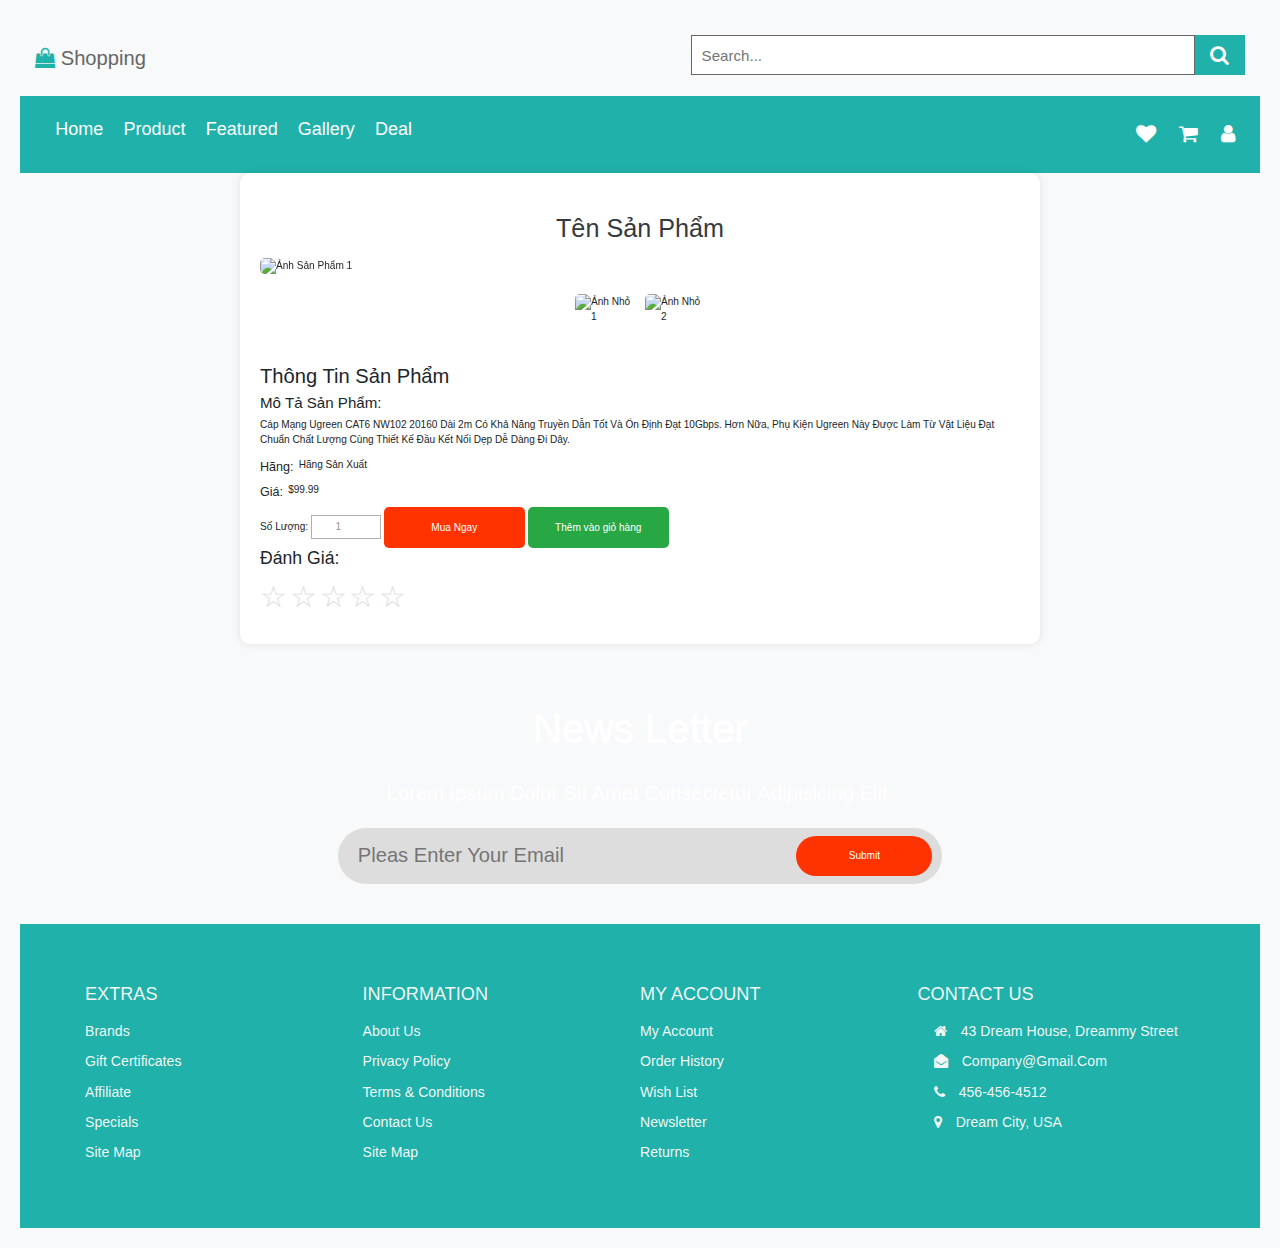
==== Files - Copy/detail_product.html @ e5c19d61 "detail_product mới nhất" ====
<!DOCTYPE html>
<html lang="vi">
<head>
    <meta charset="UTF-8">
    <meta name="viewport" content="width=device-width, initial-scale=1.0">
        <link rel="stylesheet" href="css/style.css">
        <link rel="stylesheet" href="font-awesome-4.7.0/css/font-awesome.css">
        <link rel="stylesheet" href="swiper/css/swiper.min.css">
        
        <link rel="stylesheet" href="assets/css/demo.css">
        <link rel="stylesheet" href="assets/css/style_common.css">
        <link rel="stylesheet" href="assets/css/style4.css">
        <link rel="stylesheet" href="assets/css/style5.css">
        <link rel="stylesheet" href="assets/css/style7.css">
        <link rel="stylesheet" href="assets/css/style10.css">

    <title>Chi Tiết Sản Phẩm</title>
    <!-- Bootstrap CSS -->
    <link rel="stylesheet" href="https://maxcdn.bootstrapcdn.com/bootstrap/4.0.0/css/bootstrap.min.css">

    <style>
        body {
            font-family: Arial, sans-serif;
            margin: 20px;
            background-color: #f8f9fa;
        }

        .product-details {
            max-width: 800px;
            margin: auto;
            background-color: #ffffff;
            padding: 20px;
            border-radius: 10px;
            box-shadow: 0 0 10px rgba(0, 0, 0, 0.1);
        }

        .product-details img {
            max-width: 100%;
            height: auto;
            border-radius: 5px;
            margin-bottom: 20px;
        }

        .thumbnail-images {
            display: flex;
            justify-content: center;
            margin-bottom: 20px;
        }

        .thumbnail-images img {
            max-width: 60px;
            height: auto;
            border-radius: 5px;
            margin-right: 10px;
            cursor: pointer;
        }

        .thumbnail-images img:last-child {
            margin-right: 0;
        }

        .star-rating input {
            display: none;
        }

        .star-rating label {
            font-size: 30px;
            color: #ddd;
            cursor: pointer;
        }

        .star-rating input:checked ~ label {
            color: #f8d63e;
        }

        .quantity-input {
            width: 70px;
            text-align: center;
        }

        .btn-add-to-cart1 {
            background-color: #FF3300	;
            color: white;
            cursor: pointer;
            border: none;
            padding: 10px 20px;
            border-radius: 5px;
        }
        .btn-add-to-cart2 {
            background-color: #28a745;
            color: white;
            cursor: pointer;
            border: none;
            padding: 10px 20px;
            border-radius: 5px;
        }
    </style>
</head>
<body>
    <header>
        <div class="header-1">
            <a href="#" class="logo"><i class=" fa fa-shopping-bag"></i> shopping</a>
            <div class="form-container">
                <form action="">
                    <input type="search" placeholder="search..." id="search">
                    <label for="search" class="fa fa-search"></label>
                </form>
            </div>
        </div>
        <!--header-1-->
        <div class="header-2">
            <div id="menu" class="fa fa-bars"></div>
            <nav class="navbar">
                <ul>
                    <li><a href="#">Home</a></li>
                    <li><a href="Product.html">Product</a></li>
                    <li><a href="#">Featured</a></li>
                    <li><a href="#">Gallery</a></li>
                    <li><a href="#">Deal</a></li>
                </ul>
            </nav>
            <div class="icons">
                <a href="#" class="fa fa-heart"></a>
                <a href="#" class="fa fa-shopping-cart"></a>
                <a href="#" class="fa fa-user"></a>
            </div>
        </div>
    </header>
    <!-- Phần chi tiết sản phẩm -->
    <div class="container product-details">
        <h1 class="text-center text-dark">Tên Sản Phẩm</h1>

        <!-- Carousel hiển thị ảnh sản phẩm -->
        <div id="imageCarousel" class="carousel slide" data-ride="carousel" data-interval="2000">
            <div class="carousel-inner">
                <div class="carousel-item active">
                    <img src="https://vienthongvina.net/uploads/noidung/capmanglan-duc-san-dintek-cat6a-utp-3met-patch-cord-utpcat6a10gb-dintek-3m-0-196.jpg" alt="Ảnh Sản Phẩm 1">
                </div>
                <div class="carousel-item">
                    <img src="https://vienthongvina.net/uploads/noidung/capmanglan-duc-san-dintek-cat6a-utp-3met-patch-cord-utpcat6a10gb-dintek-3m-0-196.jpg" alt="Ảnh Sản Phẩm 2">
                </div>
                <!-- Thêm các carousel item khác cho ảnh phụ -->
            </div>
            <a class="carousel-control-prev" href="#imageCarousel" role="button" data-slide="prev">
                <span class="carousel-control-prev-icon" aria-hidden="true"></span>
                <span class="sr-only">Trước</span>
            </a>
            <a class="carousel-control-next" href="#imageCarousel" role="button" data-slide="next">
                <span class="carousel-control-next-icon" aria-hidden="true"></span>
                <span class="sr-only">Tiếp Theo</span>
          </a>
        </div>

        <!-- Danh sách ảnh nhỏ -->
        <div class="thumbnail-images" id="thumbnailImages">
            <!-- Ảnh nhỏ sẽ được thêm động ở đây bằng JavaScript -->
        </div>

        <!-- Thông tin sản phẩm -->
        <h2>Thông tin Sản Phẩm</h2>
<div>
    <h4>Mô tả sản phẩm:</h4>
    <p>Cáp mạng Ugreen CAT6 NW102 20160 dài 2m có khả năng truyền dẫn tốt và ổn định đạt 10Gbps. Hơn nữa, phụ kiện Ugreen này được làm từ vật liệu đạt chuẩn chất lượng cùng thiết kế đầu kết nối dẹp dễ dàng đi dây.</p>
</div>

<div class="d-flex align-items-center">
    <h5 class="mr-2">Hãng:</h5>
    <p>Hãng sản xuất</p>
</div>

<div class="d-flex align-items-center">
    <h5 class="mr-2">Giá:</h5>
    <p>$99.99</p>
</div>

        <!-- Ô chọn số lượng và nút thêm vào giỏ hàng -->
        <label for="quantity">Số Lượng:</label>
        <input type="number" id="quantity" name="quantity" value="1" class="quantity-input">
        <button class="btn btn-add-to-cart1">Mua Ngay</button>
        <button class="btn btn-add-to-cart2">Thêm vào giỏ hàng</button>
        <!-- Đánh giá sao của sản phẩm -->
        <h3>Đánh Giá:</h3>
        <div class="star-rating">
            <input type="radio" id="star5" name="rating" value="5">
            <label for="star5">☆</label>
            <input type="radio" id="star4" name="rating" value="4">
            <label for="star4">☆</label>
            <input type="radio" id="star3" name="rating" value="3">
            <label for="star3">☆</label>
            <input type="radio" id="star2" name="rating" value="2">
            <label for="star2">☆</label>
            <input type="radio" id="star1" name="rating" value="1">
            <label for="star1">☆</label>
        </div>
    </div>

    <!-- Bootstrap JS và Popper.js (cần thiết cho Bootstrap) -->
    <script src="https://code.jquery.com/jquery-3.2.1.slim.min.js"></script>
    <script src="https://cdnjs.cloudflare.com/ajax/libs/popper.js/1.12.9/umd/popper.min.js"></script>
    <script src="https://maxcdn.bootstrapcdn.com/bootstrap/4.0.0/js/bootstrap.min.js"></script>

    <!-- JavaScript để thêm ảnh nhỏ và chuyển đổi Carousel -->
    <script>
        document.addEventListener("DOMContentLoaded", function () {
            // Mảng chứa đường link của ảnh nhỏ
            var thumbnailImages = ["https://vienthongvina.net/uploads/noidung/capmanglan-duc-san-dintek-cat6a-utp-3met-patch-cord-utpcat6a10gb-dintek-3m-0-196.jpg", "https://vienthongvina.net/uploads/noidung/capmanglan-duc-san-dintek-cat6a-utp-3met-patch-cord-utpcat6a10gb-dintek-3m-0-196.jpg"];

            // Lấy phần tử chứa ảnh nhỏ
            var thumbnailContainer = document.getElementById("thumbnailImages");

            // Tạo và thêm động ảnh nhỏ vào phần tử
            thumbnailImages.forEach(function (thumbnail, index) {
                var img = document.createElement("img");
                img.src = thumbnail;
                img.alt = "Ảnh nhỏ " + (index + 1);
                img.dataset.target = "#imageCarousel";
                img.dataset.slideTo = index;
                img.className = "thumbnail";
                img.addEventListener("click", function () {
                    // Kích hoạt item tương ứng trong Carousel khi click vào ảnh nhỏ
                    $('#imageCarousel').carousel(index);
                });
                thumbnailContainer.appendChild(img);
            });
        });
    </script>

<section class="news">
    <h1>News Letter</h1>
    <p>Lorem ipsum dolor sit amet consectetur adipisicing elit.</p>
    <form action="">
        <input type="email" placeholder="Pleas Enter Your Email">
        <input type="submit" class="btn">
    </form>
</section>

 <footer id="footer" class="section footer">
    <div class="container">
      <div class="footer__top">
        <div class="footer-top__box">
          <h3>EXTRAS</h3>
          <a href="#">Brands</a>
          <a href="#">Gift Certificates</a>
          <a href="#">Affiliate</a>
          <a href="#">Specials</a>
          <a href="#">Site Map</a>
        </div>
        <div class="footer-top__box">
          <h3>INFORMATION</h3>
          <a href="#">About Us</a>
          <a href="#">Privacy Policy</a>
          <a href="#">Terms & Conditions</a>
          <a href="#">Contact Us</a>
          <a href="#">Site Map</a>
        </div>
        <div class="footer-top__box">
          <h3>MY ACCOUNT</h3>
          <a href="#">My Account</a>
          <a href="#">Order History</a>
          <a href="#">Wish List</a>
          <a href="#">Newsletter</a>
          <a href="#">Returns</a>
        </div>
        
        <div class="footer-top__box">
          <h3>CONTACT US</h3>
          <div>
            <span>
                <svg>
                    <i class="fa fa-home"></i>
                </svg>
            </span>
            43 Dream House, Dreammy street
          </div>
          <div>
            <span>
              <svg>
                <i class="fa fa-envelope-open"></i>
              </svg>
            </span>
            company@gmail.com
          </div>
          <div>
            <span>
              <svg>
                <i class="fa fa-phone"></i>
              </svg>
            </span>
            456-456-4512
          </div>
          <div>
            <span>
              <svg>
                <i class="fa fa-map-marker"></i>
              </svg>
            </span>
            Dream City, USA
          </div>
        </div>
      </div>
    </div>
    </div>
 </footer>
</body>
</html>
---- Files - Copy/css/style.css ----
*{
    margin: 0;
    padding: 0;
    box-sizing: border-box;
    text-transform: capitalize;
    text-decoration: none;
    transition: all .2s cubic-bezier(.37,1.14.26.1.24);
}
*::selection{
    background: #ff3300;
    color: #fff;
}
html{
    font-size: 63%;
    overflow-x: hidden;
}
header .header-1,header .header-2{
    display: flex;
    align-items: center;
    justify-content: space-between;
    padding: 1.5rem;
    width: 100%;
    z-index: 1000;
}
header .header-1 .logo{
    font-size: 2rem;
    color: #666;
}
header .header-1 .logo i{
    color: #20B2AA;
}
header .header-1 .form-container form{
    display:flex;
}
header .header-1 .form-container form #search{
    height: 4rem;
    width: 50rem;
    outline: none;
    border: 1px solid #666;
    font-size: 1.5rem;
    padding: 0 1rem;
}
header .header-1 .form-container form label{
    width: 5rem;
    height: 4rem;
    text-align: center;
    line-height: 4rem;
    font-size: 2rem;
    cursor: pointer;
    background: #20B2AA;
    color: #fff;
}
header .header-1 .form-container form label:hover{
    color: yellow;
}
header .header-1 .form-container form #search label:focus{
    border-color: #20B2AA;
}


header .header-2{
    background: #20B2AA;
}
header .header-2 .navbar ul{
    list-style: none;
    display: flex;
    align-items: center;
    justify-content: space-between;
}
header .header-2 .navbar ul li{
    margin: 0 1rem;
}
header .header-2 .navbar ul li a{
    font-size: 18px;
    color: #fff;
}
header .header-2 .navbar ul li a:hover{
    color: yellowgreen;
}
header .header-2 .icons a{
    color: #fff;
    font-size: 2rem;
    padding: 0 1rem;
}
header .header-2 .icons a:hover{
    color: yellowgreen;
}
header .header-2 #menu{
    font-size: 3rem;
    color: #fff;
    cursor: pointer;
    display: none;
}
header .header-2.header-active{
    position: fixed;
    top: 0;
    left: 0;
    box-shadow: 0 .1rem .3rem rgba(0,0,0,.3);
}

/* End Of Header Section */
.home .home-slider .item{
    position: relative;
}
.home .home-slider .item img{
    height: 100vh;
    object-fit: cover;
    width: 100%;
}
.home .home-slider .item .content{
    position: absolute;
    top: 50%;
    left: 6%;
    transform: translateY(-50%);
}
.home .home-slider .item .content h3{
    color: #fff;
    text-shadow: 0 .3rem .5rem #000;
    font-size: 50px;
    text-transform: uppercase;
}
.home .home-slider .item .content p{
    color: #fff;
    font-size: 25px;
    padding: 2rem 0;
    width: 50rem;
}
.btn{
    height: 4rem;
    width: 14rem;
    background-color: #ff3300;
    color: #fff;
    font-size: 18px;
    cursor: pointer;
    border: none;
    outline: none;
    border-radius: 5px;
}
.btn:hover{
    letter-spacing: .2rem;
    opacity: .8;
}
.swiper-pagination-bullet{
    width: 12px !important;
    height: 12px !important;
    display: inline-block;
    border-radius: 50% !important;
    background: #000;
    opacity: .8 !important;
}
/* End Of Slider Section */
.product{
    min-height: 100vh;
}
.heading{
    padding-top: 8rem;
    width: 95%;
    border-bottom: .2rem solid rgba(0, 0,0,.3);
    margin: 0 auto;
}
.heading span{
    font-size: 2rem;
    padding: 1rem 6rem;
    color: #fff;
    background: #20B2AA;
    border-top-right-radius: 2rem;
    border-top-left-radius: 2rem;
    display: inline-block;
}

.product .box-container{
    display: flex;
    align-items: center;
    justify-content: center;
    flex-wrap: wrap;
    padding: 2rem 0;
    width: 85%;
    margin: 0 auto;
}

.product .box-container .box{
    flex: 1 1 30rem;
    border: .1rem solid rgba(0, 0,0,.3);
    overflow: hidden;
    position: relative;
    margin: 1rem 2rem;
}
.product .box-container .box .img{
    height: 20rem;
    padding: 2rem;
    text-align: center;
    background: #f0f0f0;
}
.product .box-container .box .img img{
    height: 100%;
    object-fit: cover;
}
.product .box-container .box .info h3{
    padding: 1rem;
    font-size: 2rem;
    color: #20B2AA;
}
.product .box-container .box .info .Details{
    display: flex;
    align-items: center;
    justify-content: space-between;
    padding: 1rem;
    border-top: .1rem solid rgba(0, 0,0,.3);
}
.product .box-container .box .info .Details .price{
    color: #ff3300;
    font-size: 2rem;
}
.product .box-container .box .info .Details .price span{
    color: #666;
    font-size: 1.5rem;
    text-decoration: line-through;
}
.product .box-container .box .info .starts i{
    color: orange;
    font-size: 1.5rem;
}
.product .box-container .box .overlay{
    position: absolute;
    top: 0;
    left: 0;
    height: 20rem;
    width: 100%;
    background: rgba(0, 0,0,.3);
    display: flex;
    align-items: center;
    justify-content: center;
}
.product .box-container .box .overlay a{
    font-size: 2rem;
    padding: 1.5rem;
    background: #fff;
    color: #666;
    margin: 1rem;
    transform: translateY(-15rem);
}
.product .box-container .box:hover .overlay a{
    transform: translateY(0rem);
}
.product .box-container .box a:hover{
    color: #20B2AA;
}
.product .box-container .box .overlay a:hover{
    color: #fff;
    display: block;
    text-align: center;
    border-radius: 50%;
    background: #20B2AA;
}

/* end of product section */
.feature{
    min-height: 100vh;
    background: linear-gradient(165deg,#fff 50%,#20B2AA 50.1%);
    padding-bottom: 2rem;
}
.feature .row{
    display: flex;
    align-items: center;
    justify-content: center;
    flex-wrap: wrap;
    padding: 2rem 0;
    margin: 3rem auto;
    width: 95%;
    background: #fff;
    box-shadow: 0 .3rem .5rem rgba(0, 0,0,.3);
    border-radius: 1rem;
}
.feature .row .image-container{
    display: flex;
    align-items: center;
}
.feature .row .image-container .big-img img{
    height: 32rem;
    margin: 2rem 0;
    filter: drop-shadow(0 .1rem .5rem #000);
    margin-right: 5rem;
}
.feature .row .image-container .small-image{
    display: flex;
    justify-content: center;
    flex-flow: column wrap;
}
.feature .row .image-container .small-image img{
    height: 9rem;
    padding: .3rem;
    margin: 1rem;
    border: .1rem solid #666;
    cursor: pointer;

}
.feature .row .content{
    padding-left: 6rem;
}
.feature .row .content h3{
    font-size: 4rem;
    color: #20B2AA;
}
.feature .row .content .stars i{
    font-size: 2rem;
    color: #ff3300;
    padding: 1rem 0;
}
.feature .row .content .stars span{
    font-size: 2rem;
    color: #666;
}
.feature .row .content p{
    color: #333;
    width: 40rem;
    font-size: 2rem;
    padding: 2rem 0;
}
.feature .row .content .strong{
    color: #ff3300;
    font-size: 2rem;
}
.feature .row .content .price{
    color: #ff3300;
    font-size: 2rem;
}
.feature .row .content .price span{
    color: #666;
    text-decoration: line-through;
    font-size: 1.5rem;
}
.feature .row .content .btn{
    margin-left: 2rem;
}
.feature .row .image-container .small-image img.img-active,
.feature .row .image-container .small-image img:hover{
    border: .2rem solid #20B2AA;
}
.gallery{
    min-height: 100vh;
}
.gallery .controls{
    display: flex;
    align-items: center;
    justify-content: center;
    flex-wrap: wrap;
    padding: 1.5rem 0;
    list-style: none;
}
.gallery .controls .btn{
    margin: 2rem;
    line-height: 4rem;
    text-align: center;
    box-shadow: 0 .3rem .5rem rgba(0, 0,0,.3);
}
.gallery .controls .btn.active{
    background: #333;
}
.gallery .image-container{
    display: flex;
    align-items: center;
    justify-content: center;
    flex-wrap: wrap;
}
.gallery .image-container .box{
    display: flex;
    align-items: center;
    justify-content: center;
    margin: 2rem;
    border: .1rem solid rgba(0,0,0,.3);
    flex: 1 1 30rem;
}
.gallery .image-container .box .image{
    height: 15rem;
    width: 30rem;
    text-align: center;
    padding: .1rem;
    background: #f0f0f0;
}
.view{
    padding: 0 !important;
    margin: 0 !important;
    border: 0 !important;
}
.mask{
    color: #fff;
    padding: 10px !important;
    margin-left: -60px !important;
}
.gallery .image-container .box .image img{
    height: 100%;
    object-fit: cover;
}
.gallery .image-container .box:hover .image{
    background: #ccc;
}
.gallery .image-container .box .info{
    width: 100%;
}
.gallery .image-container .box .info h3{
    font-size: 2rem;
    color: #20B2AA;
    padding: 1rem;
}
.gallery .image-container .box .info .subinfo{
    display: flex;
    align-items: center;
    justify-content: space-between;
    border-top: .1rem solid rgba(0, 0,0,.3);
    padding: 1rem;

}
.gallery .image-container .box .info .subinfo{
    color: orangered;
    font-size: 2rem;
}
.gallery .image-container .box .info .subinfo .stars i{
    color: orange;
    font-size: 1.5rem;
}

/* end of gallery section  */
.service{
    min-width: 100vh;
}
.service .box-container{
    display: flex;
    align-items: center;
    justify-content: center;
    flex-wrap: wrap;
}
.service .box-container .box{
    flex: 1 1 40rem;
    height: 25rem;
    margin: 2rem;
    border-radius: 1rem;
    overflow: hidden;
    position: relative;
    box-shadow: 0 .3rem .5rem rgba(0, 0,0,.3);
}
.service .box-container .box img{
    height: 100%;
    width: 100%;
    object-fit: cover;
    transition: all 0.3s ease;
}
.service .box-container .box img:hover{
    transform: scale(1.2);
    -webkit-transform: scale(1.2);
}

.service .box-container .box .content{
    position: absolute;
    top: 55%;
    left: 3rem;
    transform: translateY(-50%);
}
.service .box-container .box .content h1{
    font-size: 3.5rem;
    color: #fff;
    text-shadow: 0 .3rem .5rem rgba(0, 0,0,.3);
}
.service .box-container .box .content p{
    font-size: 2rem;
    color: #fff;
}
.service .box-container .box .content .btn{
    margin: 1.4rem 0;
}
.service .icon-container{
    display: flex;
    align-items: center;
    justify-content: center;
    padding: 1rem;
    flex-wrap: wrap;
}
.service .icon-container .icons{
    flex: 1 1 25rem;
    padding: 1rem;
    margin: 1rem;
    text-align: center;
    border: .2rem solid #20B2AA;
}
.service .icon-container .icons:hover{
    background: #ccc;
}

.service .icon-container .icons i{
    color: #20B2AA;
    font-size: 4rem;
    padding: 1rem 0;
}
.service .icon-container .icons h3{
    color: #666;
    font-size: 1.3rem;
    padding:1rem 0;
}
.news{
    background: linear-gradient(#20B2AA,#20B2AA);
    background-image: url(../image/news.jpg);
    background-repeat: no-repeat;
    background-size: cover;
    background-attachment: fixed;
    padding: 4rem 1rem;
    text-align: center;
}
.news h1{
    color: #fff;
    font-size: 4rem;
}
.news p{
    color: #fff;
    font-size: 2rem;
    padding: 1rem 0;
}
.news form{
    height: 5.5rem;
    max-width: 60rem;
    margin: 0 auto;
    padding: 0 1rem;
    display: flex;
    align-items: center;
    justify-content: space-between;
    border-radius: 5rem;
    background:#ddd;
}
.news form input[type="email"]{
    height: 100%;
    width: 80%;
    padding: 0 1rem;
    outline: none;
    border: none;
    background: none;
    font-size: 2rem;
    color: #fff;
}
.news form input[type="submit"]{
    border-radius: 5rem;
}
/* End Of News Letter  */
.footer {
    background-color:#20B2AA;
    padding: 6rem 1rem;
    line-height: 3rem;
  }
  
  .footer-top__box span svg {
    width: 1.6rem;
    height: 1.6rem;
    fill:#e71247;
  }
  
  .footer-top__box span {
    margin-right: 1rem;
  }
  
  .footer__top {
    display: grid;
    grid-template-columns: repeat(4, 1fr);
    color:#f9f9f9f9;
  }
  .footer-top__box a:link,
.footer-top__box a:visited {
  display: block;
  color: var(--grey);
  font-size: 1.4rem;
  transition: 0.6s;
}

.footer-top__box a:hover {
  color: var(--default-color);
}

.footer-top__box div {
  color: var(--grey);
  font-size: 1.4rem;
}

.footer-top__box h3 {
  font-size: 1.8rem;
  font-weight: 400;
  margin-bottom: 1rem;
}








@media(max-width:786px){
    html{
        font-size: 50%;
    }
    header .header-1 .form-container form #search{
        width: 100%;
    }
    header .header-2 #menu{
        display: block !important;
    }
    header .header-2 .navbar{
        position: fixed;
        top: -200rem;
        left: 50%;
        transform: translate(-50%,-50%);
        box-shadow: 0 0 0 100vh rgba(0,0,0,.3);
        z-index: 10000;
        opacity: 0;
    }
    header .header-2 .navbar ul{
        flex-flow: column;
        background: linear-gradient(#20B2AA,blue);
        border: 2px solid #fff;
        box-shadow: 0 .3rem .5rem #000;
        padding: 10rem 0;
        width: 27rem;
    }
    header .header-2 ul li{
        width: 100%;
        margin: 1rem 0;
        text-align: center;
    }
    header .header-2 .navbar ul li a{
        font-size: 2.5rem;
        display: block;
        padding: 10px;
    }
    header .header-2 .nav-toggle{
        top: 50%;
        opacity: 1;
    }
    .feature .row .image-container{
        flex-flow: column;
    }
    .feature .row .image-container .small-image{
        flex-flow: row wrap;
        padding-bottom: 2rem;
    }
}

@media(max-width:400px){
    header .header-1{
        flex-flow: column;
        padding: 1rem;
    }
    header .header-1 .logo{
        padding-bottom: 1.5rem;
    }
}
---- Files - Copy/assets/css/demo.css ----
@import url('reset.css');
/* General Demo Style */
body{
    background:#f9f9f9 url(../images/white_texture.jpg) repeat top left;
	color: #333;
	font-family: 'Oswald', Arial, sans-serif;
	font-size: 13px;
}
.container{
	position:relative;
}
a{
	color: #fff;
	text-decoration: none;
}
.clr{
	clear: both;
}
.main{
	position:relative;
    width:680px;
    margin: 0 auto;
}
h1{
	margin:0px;
	padding:20px 20px 10px 20px;
	font-size:34px;
	color:#333;
    text-shadow:1px 1px 1px #fff;
	text-align:left;
	font-weight:400;
    text-align:center;
}
h1 span{
    display:block;
	font-size: 14px;
    font-family: Georgia, serif;
    font-style: italic;
	color:#b2891b;
	padding-top:10px;
}
/* Header Style */
.header{
	font-family:'Arial Narrow', Arial, sans-serif;
	line-height: 24px;
	font-size: 11px;
	background: #000;
	opacity: 0.9;
	text-transform: uppercase;
	z-index: 9999;
	position: relative;
	-moz-box-shadow: 1px 0px 2px #000;
	-webkit-box-shadow: 1px 0px 2px #000;
	box-shadow: 1px 0px 2px #000;
}
.header a{
	padding: 0px 10px;
	letter-spacing: 1px;
	color: #ddd;
	display: block;
	float: left;
}
.header a:hover{
	color: #fff;
}
.header span.right{
	float: right;
}
.header span.right a{
	float: none;
	display: inline;
}

.more{
	position:relative;
	clear:both;
	font-family:'Arial Narrow', Arial, sans-serif;
    text-transform: uppercase;
    font-size: 11px;
    padding: 5px 0px 10px;
    width: 540px;
    margin: 0 auto;
}
.more ul{
	display:block;
	text-align:center;
    height: 30px;
}
.more ul li{
	display: block;
    padding: 4px 2px;
    float:left;
}
.more ul li.selected a,
.more ul li.selected a:hover{
	background:#b2891b;
	color:#fff;
	text-shadow:none;
}
.more ul li a{
	color:#555;
    float:left;
	background:#fff;
    width:40px;
	padding: 2px 5px;
	-moz-box-shadow:1px 1px 2px #aaa;
	-webkit-box-shadow:1px 1px 2px #aaa;
	box-shadow:1px 1px 2px #aaa;
}
.more ul li a:hover{
	background:#000;
	color:#fff;
}
---- Files - Copy/assets/css/style_common.css ----
.view {
   width: 300px;
   height: 200px;
   margin: 10px;
   float: left;
   border: 10px solid #fff;
   overflow: hidden;
   position: relative;
   text-align: center;
   -webkit-box-shadow: 1px 1px 2px #e6e6e6;
   -moz-box-shadow: 1px 1px 2px #e6e6e6;
   box-shadow: 1px 1px 2px #e6e6e6;
   cursor: default;
   background: #fff url(../images/bgimg.jpg) no-repeat center center;
}
.view .mask,.view .content {
   width: 300px;
   height: 200px;
   position: absolute;
   overflow: hidden;
   top: 0;
   left: 0;
}
.view img {
   display: block;
   position: relative;
}
.view h2 {
   text-transform: uppercase;
   color: #fff;
   text-align: center;
   position: relative;
   font-size: 17px;
   padding: 10px;
   background: rgba(0, 0, 0, 0.8);
   margin: 20px 0 0 0;
}
.view p {
   font-family: Georgia, serif;
   font-style: italic;
   font-size: 12px;
   position: relative;
   color: #fff;
   padding: 10px 20px 20px;
   text-align: center;
}
.view a.info {
   display: inline-block;
   text-decoration: none;
   padding: 7px 14px;
   background: #000;
   color: #fff;
   text-transform: uppercase;
   -webkit-box-shadow: 0 0 1px #000;
   -moz-box-shadow: 0 0 1px #000;
   box-shadow: 0 0 1px #000;
}
.view a.info: hover {
   -webkit-box-shadow: 0 0 5px #000;
   -moz-box-shadow: 0 0 5px #000;
   box-shadow: 0 0 5px #000;
}
---- Files - Copy/assets/css/style4.css ----
.view-fourth img {
   -webkit-transition: all 0.4s ease-in-out 0.2s;
   -moz-transition: all 0.4s ease-in-out 0.2s;
   -o-transition: all 0.4s ease-in-out 0.2s;
   -ms-transition: all 0.4s ease-in-out 0.2s;
   transition: all 0.4s ease-in-out 0.2s;
   -ms-filter: "progid: DXImageTransform.Microsoft.Alpha(Opacity=100)";
   filter: alpha(opacity=100);
   opacity: 1;
}
.view-fourth .mask {
   background-color: rgba(0,0,0,0.8);
   -ms-filter: "progid: DXImageTransform.Microsoft.Alpha(Opacity=0)";
   filter: alpha(opacity=0);
   opacity: 0;
   -webkit-transform: scale(0) rotate(-180deg);
   -moz-transform: scale(0) rotate(-180deg);
   -o-transform: scale(0) rotate(-180deg);
   -ms-transform: scale(0) rotate(-180deg);
   transform: scale(0) rotate(-180deg);
   -webkit-transition: all 0.4s ease-in;
   -moz-transition: all 0.4s ease-in;
   -o-transition: all 0.4s ease-in;
   -ms-transition: all 0.4s ease-in;
   transition: all 0.4s ease-in;
   -webkit-border-radius: 0px;
   -moz-border-radius: 0px;
   border-radius: 0px;
}
.view-fourth h2 {
   -ms-filter: "progid: DXImageTransform.Microsoft.Alpha(Opacity=0)";
   filter: alpha(opacity=0);
   opacity: 0;
   border-bottom: 1px solid rgba(0, 0, 0, 0.3);
   background: transparent;
   margin: 20px 40px 0px 40px;
   -webkit-transition: all 0.5s ease-in-out;
   -moz-transition: all 0.5s ease-in-out;
   -o-transition: all 0.5s ease-in-out;
   -ms-transition: all 0.5s ease-in-out;
   transition: all 0.5s ease-in-out;
}
.view-fourth p {
   -ms-filter: "progid: DXImageTransform.Microsoft.Alpha(Opacity=0)";
   filter: alpha(opacity=0);
   opacity: 0;
   -webkit-transition: all 0.5s ease-in-out;
   -moz-transition: all 0.5s ease-in-out;
   -o-transition: all 0.5s ease-in-out;
   -ms-transition: all 0.5s ease-in-out;
   transition: all 0.5s ease-in-out;
}
.view-fourth a.info {
   -ms-filter: "progid: DXImageTransform.Microsoft.Alpha(Opacity=0)";
   filter: alpha(opacity=0);
   opacity: 0;
   -webkit-transition: all 0.5s ease-in-out;
   -moz-transition: all 0.5s ease-in-out;
   -o-transition: all 0.5s ease-in-out;
   -ms-transition: all 0.5s ease-in-out;
   transition: all 0.5s ease-in-out;
}
.view-fourth:hover .mask {
   -ms-filter: "progid: DXImageTransform.Microsoft.Alpha(Opacity=100)";
   filter: alpha(opacity=100);
   opacity: 1;
   -webkit-transform: scale(1) rotate(0deg);
   -moz-transform: scale(1) rotate(0deg);
   -o-transform: scale(1) rotate(0deg);
   -ms-transform: scale(1) rotate(0deg);
   transform: scale(1) rotate(0deg);
   -webkit-transition-delay: 0.2s;
   -moz-transition-delay: 0.2s;
   -o-transition-delay: 0.2s;
   -ms-transition-delay: 0.2s;
   transition-delay: 0.2s;
}
.view-fourth:hover img {
   -webkit-transform: scale(0);
   -moz-transform: scale(0);
   -o-transform: scale(0);
   -ms-transform: scale(0);
   transform: scale(0);
   -ms-filter: "progid: DXImageTransform.Microsoft.Alpha(Opacity=0)";
   filter: alpha(opacity=0);
   opacity: 0;
   -webkit-transition-delay: 0s;
   -moz-transition-delay: 0s;
   -o-transition-delay: 0s;
   -ms-transition-delay: 0s;
   transition-delay: 0s;
}
.view-fourth:hover h2,
.view-fourth:hover p,
.view-fourth:hover a.info {
   -ms-filter: "progid: DXImageTransform.Microsoft.Alpha(Opacity=100)";
   filter: alpha(opacity=100);
   opacity: 1;
   -webkit-transition-delay: 0.5s;
   -moz-transition-delay: 0.5s;
   -o-transition-delay: 0.5s;
   -ms-transition-delay: 0.5s;
   transition-delay: 0.5s;
}
---- Files - Copy/assets/css/style5.css ----
.view-fifth img {
   -webkit-transition: all 0.3s ease-in-out;
   -moz-transition: all 0.3s ease-in-out;
   -o-transition: all 0.3s ease-in-out;
   -ms-transition: all 0.3s ease-in-out;
   transition: all 0.3s ease-in-out;
}
.view-fifth .mask {
   background-color: rgba(146,96,91,0.3);
   -webkit-transform: translateX(-300px);
   -moz-transform: translateX(-300px);
   -o-transform: translateX(-300px);
   -ms-transform: translateX(-300px);
   transform: translateX(-300px);
   -ms-filter: "progid: DXImageTransform.Microsoft.Alpha(Opacity=100)";
   filter: alpha(opacity=100);
   opacity: 1;
   -webkit-transition: all 0.3s ease-in-out;
   -moz-transition: all 0.3s ease-in-out;
   -o-transition: all 0.3s ease-in-out;
   -ms-transition: all 0.3s ease-in-out;
   transition: all 0.3s ease-in-out;
}
.view-fifth h2 {
   background: rgba(255, 255, 255, 0.5);
   color: #000;
   -webkit-box-shadow: 0px 1px 3px rgba(159, 141, 140, 0.5);
   -moz-box-shadow: 0px 1px 3px rgba(159, 141, 140, 0.5);
   box-shadow: 0px 1px 3px rgba(159, 141, 140, 0.5);
}
.view-fifth p {
   -ms-filter: "progid: DXImageTransform.Microsoft.Alpha(Opacity=0)";
   filter: alpha(opacity=0);
   opacity: 0;
   color: #333;
   -webkit-transition: all 0.2s linear;
   -moz-transition: all 0.2s linear;
   -o-transition: all 0.2s linear;
   -ms-transition: all 0.2s linear;
   transition: all 0.2s linear;
}
.view-fifth:hover .mask {
   -webkit-transform: translateX(0px);
   -moz-transform: translateX(0px);
   -o-transform: translateX(0px);
   -ms-transform: translateX(0px);
   transform: translateX(0px);
}
.view-fifth:hover img {
   -webkit-transform: translateX(300px);
   -moz-transform: translateX(300px);
   -o-transform: translateX(300px);
   -ms-transform: translateX(300px);
   transform: translateX(300px);
}
.view-fifth:hover p {
   -ms-filter: "progid: DXImageTransform.Microsoft.Alpha(Opacity=100)";
   filter: alpha(opacity=100);
   opacity: 1;
}
---- Files - Copy/assets/css/style7.css ----
.view-seventh img {
   -webkit-transition: all 0.5s ease-out;
   -moz-transition: all 0.5s ease-out;
   -o-transition: all 0.5s ease-out;
   -ms-transition: all 0.5s ease-out;
   transition: all 0.5s ease-out;
   -ms-filter: "progid: DXImageTransform.Microsoft.Alpha(Opacity=100)";
   filter: alpha(opacity=100);
   opacity: 1;
}
.view-seventh .mask {
   background-color: rgba(77,44,35,0.5);
   -webkit-transform: rotate(0deg) scale(1);
   -moz-transform: rotate(0deg) scale(1);
   -o-transform: rotate(0deg) scale(1);
   -ms-transform: rotate(0deg) scale(1);
   transform: rotate(0deg) scale(1);
   -ms-filter: "progid: DXImageTransform.Microsoft.Alpha(Opacity=0)";
   filter: alpha(opacity=0);
   opacity: 0;
   -webkit-transition: all 0.3s ease-out;
   -moz-transition: all 0.3s ease-out;
   -o-transition: all 0.3s ease-out;
   -ms-transition: all 0.3s ease-out;
   transition: all 0.3s ease-out;
}
.view-seventh h2 {
   -webkit-transform: translateY(-200px);
   -moz-transform: translateY(-200px);
   -o-transform: translateY(-200px);
   -ms-transform: translateY(-200px);
   transform: translateY(-200px);
   -webkit-transition: all 0.2s ease-in-out;
   -moz-transition: all 0.2s ease-in-out;
   -o-transition: all 0.2s ease-in-out;
   -ms-transition: all 0.2s ease-in-out;
   transition: all 0.2s ease-in-out;
}
.view-seventh p {
   -webkit-transform: translateY(-200px);
   -moz-transform: translateY(-200px);
   -o-transform: translateY(-200px);
   -ms-transform: translateY(-200px);
   transform: translateY(-200px);
   -webkit-transition: all 0.2s ease-in-out;
   -moz-transition: all 0.2s ease-in-out;
   -o-transition: all 0.2s ease-in-out;
   -ms-transition: all 0.2s ease-in-out;
   transition: all 0.2s ease-in-out;
}
.view-seventh a.info {
   -webkit-transform: translateY(-200px);
   -moz-transform: translateY(-200px);
   -o-transform: translateY(-200px);
   -ms-transform: translateY(-200px);
   transform: translateY(-200px);
   -webkit-transition: all 0.2s ease-in-out;
   -moz-transition: all 0.2s ease-in-out;
   -o-transition: all 0.2s ease-in-out;
   -ms-transition: all 0.2s ease-in-out;
   transition: all 0.2s ease-in-out;
}
.view-seventh:hover img {
   -webkit-transform: rotate(720deg) scale(0);
   -moz-transform: rotate(720deg) scale(0);
   -o-transform: rotate(720deg) scale(0);
   -ms-transform: rotate(720deg) scale(0);
   transform: rotate(720deg) scale(0);
   -ms-filter: "progid: DXImageTransform.Microsoft.Alpha(Opacity=0)";
   filter: alpha(opacity=0);
   opacity: 0;
}
.view-seventh:hover .mask {
   -ms-filter: "progid: DXImageTransform.Microsoft.Alpha(Opacity=100)";
   filter: alpha(opacity=100);
   opacity: 1;
   -webkit-transform: translateY(0px) rotate(0deg);
   -moz-transform: translateY(0px) rotate(0deg);
   -o-transform: translateY(0px) rotate(0deg);
   -ms-transform: translateY(0px) rotate(0deg);
   transform: translateY(0px) rotate(0deg);
   -webkit-transition-delay: 0.4s;
   -moz-transition-delay: 0.4s;
   -o-transition-delay: 0.4s;
   -ms-transition-delay: 0.4s;
   transition-delay: 0.4s;
}
.view-seventh:hover h2 {
   -webkit-transform: translateY(0px);
   -moz-transform: translateY(0px);
   -o-transform: translateY(0px);
   -ms-transform: translateY(0px);
   transform: translateY(0px);
   -webkit-transition-delay: 0.7s;
   -moz-transition-delay: 0.7s;
   -o-transition-delay: 0.7s;
   -ms-transition-delay: 0.7s;
   transition-delay: 0.7s;
}
.view-seventh:hover p {
   -webkit-transform: translateY(0px);
   -moz-transform: translateY(0px);
   -o-transform: translateY(0px);
   -ms-transform: translateY(0px);
   transform: translateY(0px);
   -webkit-transition-delay: 0.6s;
   -moz-transition-delay: 0.6s;
   -o-transition-delay: 0.6s;
   -ms-transition-delay: 0.6s;
   transition-delay: 0.6s;
}
.view-seventh:hover a.info {
   -webkit-transform: translateY(0px);
   -moz-transform: translateY(0px);
   -o-transform: translateY(0px);
   -ms-transform: translateY(0px);
   transform: translateY(0px);
   -webkit-transition-delay: 0.5s;
   -moz-transition-delay: 0.5s;
   -o-transition-delay: 0.5s;
   -ms-transition-delay: 0.5s;
   transition-delay: 0.5s;
}
---- Files - Copy/assets/css/style10.css ----
.view-tenth img {
   -webkit-transform: scaleY(1);
   -moz-transform: scaleY(1);
   -o-transform: scaleY(1);
   -ms-transform: scaleY(1);
   transform: scaleY(1);
   -webkit-transition: all 0.7s ease-in-out;
   -moz-transition: all 0.7s ease-in-out;
   -o-transition: all 0.7s ease-in-out;
   -ms-transition: all 0.7s ease-in-out;
   transition: all 0.7s ease-in-out;
}
.view-tenth .mask {
   background-color: rgba(255, 231, 179, 0.3);
   -webkit-transition: all 0.5s linear;
   -moz-transition: all 0.5s linear;
   -o-transition: all 0.5s linear;
   -ms-transition: all 0.5s linear;
   transition: all 0.5s linear;
   -ms-filter: "progid: DXImageTransform.Microsoft.Alpha(Opacity=0)";
   filter: alpha(opacity=0);
   opacity: 0;
}
.view-tenth h2 {
   border-bottom: 1px solid rgba(0, 0, 0, 0.3);
   background: transparent;
   margin: 20px 40px 0px 40px;
   -webkit-transform: scale(0);
   -moz-transform: scale(0);
   -o-transform: scale(0);
   -ms-transform: scale(0);
   transform: scale(0);
   color: #333;
   -webkit-transition: all 0.5s linear;
   -moz-transition: all 0.5s linear;
   -o-transition: all 0.5s linear;
   -ms-transition: all 0.5s linear;
   transition: all 0.5s linear;
   -ms-filter: "progid: DXImageTransform.Microsoft.Alpha(Opacity=0)";
   filter: alpha(opacity=0);
   opacity: 0;
}
.view-tenth p {
   color: #333;
   -ms-filter: "progid: DXImageTransform.Microsoft.Alpha(Opacity=0)";
   filter: alpha(opacity=0);
   opacity: 0;
   -webkit-transform: scale(0);
   -moz-transform: scale(0);
   -o-transform: scale(0);
   -ms-transform: scale(0);
   transform: scale(0);
   -webkit-transition: all 0.5s linear;
   -moz-transition: all 0.5s linear;
   -o-transition: all 0.5s linear;
   -ms-transition: all 0.5s linear;
   transition: all 0.5s linear;
}
.view-tenth a.info {
   -ms-filter: "progid: DXImageTransform.Microsoft.Alpha(Opacity=0)";
   filter: alpha(opacity=0);
   opacity: 0;
   -webkit-transform: scale(0);
   -moz-transform: scale(0);
   -o-transform: scale(0);
   -ms-transform: scale(0);
   transform: scale(0);
   -webkit-transition: all 0.5s linear;
   -moz-transition: all 0.5s linear;
   -o-transition: all 0.5s linear;
   -ms-transition: all 0.5s linear;
   transition: all 0.5s linear;
}
.view-tenth:hover img {
   -webkit-transform: scale(10);
   -moz-transform: scale(10);
   -o-transform: scale(10);
   -ms-transform: scale(10);
   transform: scale(10);
   -ms-filter: "progid: DXImageTransform.Microsoft.Alpha(Opacity=0)";
   filter: alpha(opacity=0);
   opacity: 0;
}
.view-tenth:hover .mask {
   -ms-filter: "progid: DXImageTransform.Microsoft.Alpha(Opacity=100)";
   filter: alpha(opacity=100);
   opacity: 1;
}
.view-tenth:hover h2,.view-tenth:hover p,.view-tenth:hover a.info {
   -webkit-transform: scale(1);
   -moz-transform: scale(1);
   -o-transform: scale(1);
   -ms-transform: scale(1);
   transform: scale(1);
   -ms-filter: "progid: DXImageTransform.Microsoft.Alpha(Opacity=100)";
   filter: alpha(opacity=100);
   opacity: 1;
}
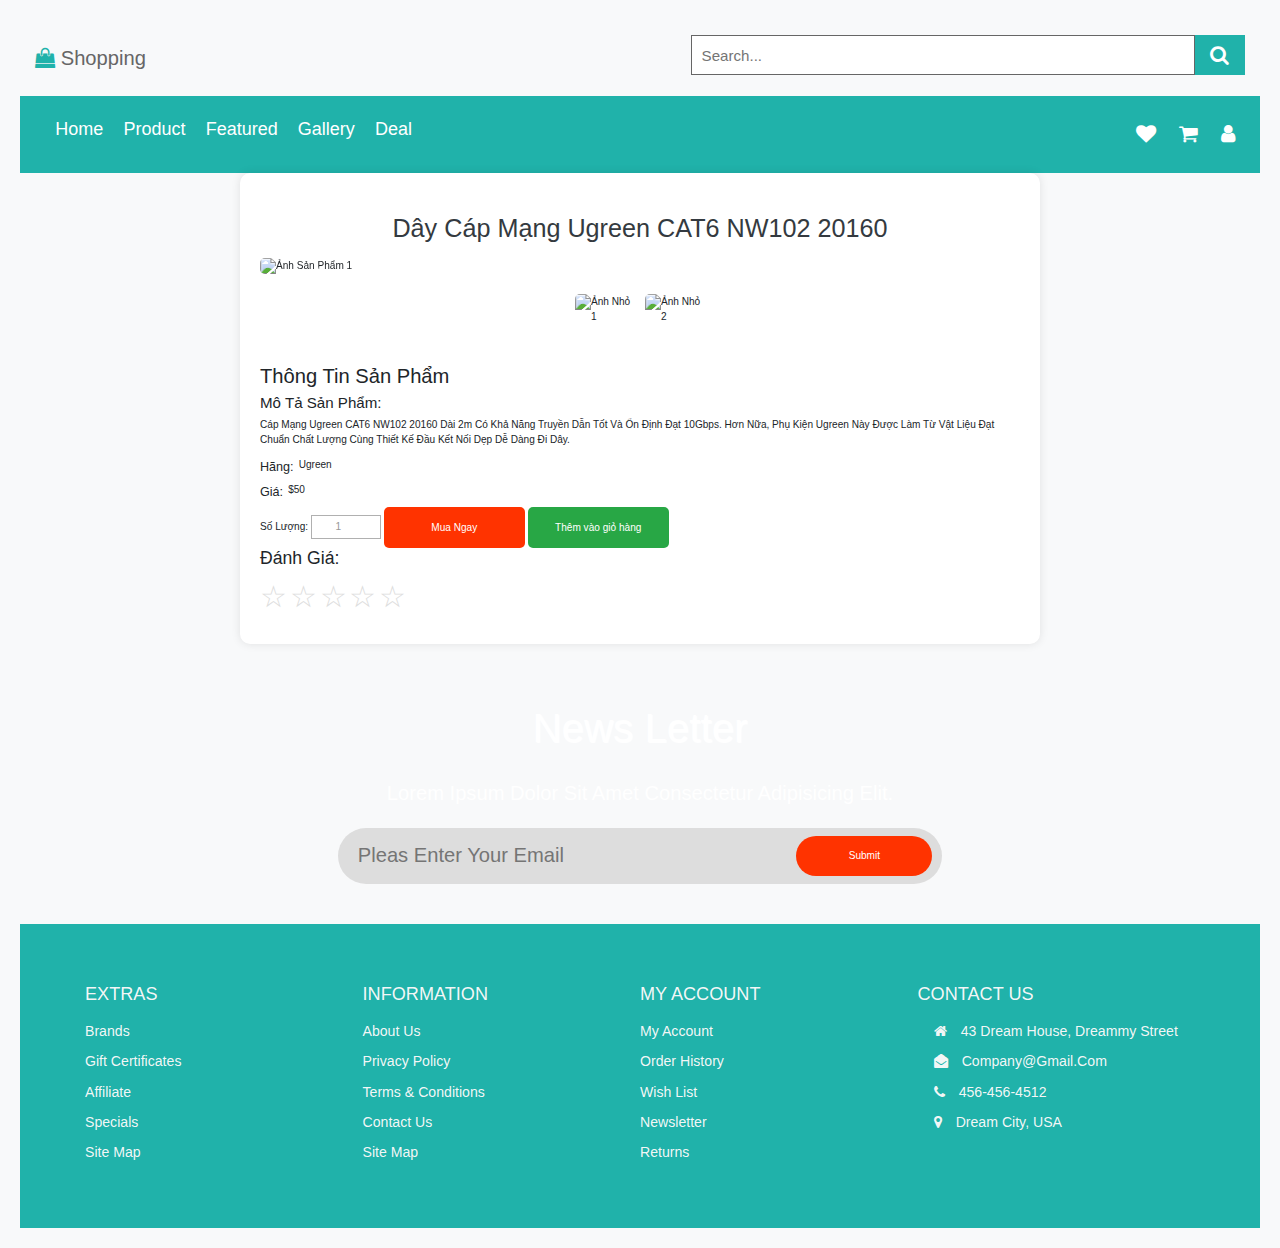
==== commit 60370ffe: "đặt tên sp trong detail_pdct" ====
--- a/Files - Copy/detail_product.html
+++ b/Files - Copy/detail_product.html
@@ -128,7 +128,7 @@
     </header>
     <!-- Phần chi tiết sản phẩm -->
     <div class="container product-details">
-        <h1 class="text-center text-dark">Tên Sản Phẩm</h1>
+        <h1 class="text-center text-dark">Dây cáp mạng Ugreen CAT6 NW102 20160 </h1>
 
         <!-- Carousel hiển thị ảnh sản phẩm -->
         <div id="imageCarousel" class="carousel slide" data-ride="carousel" data-interval="2000">
@@ -165,12 +165,12 @@
 
 <div class="d-flex align-items-center">
     <h5 class="mr-2">Hãng:</h5>
-    <p>Hãng sản xuất</p>
+    <p>Ugreen</p><!-- tên hãng -->
 </div>
 
 <div class="d-flex align-items-center">
     <h5 class="mr-2">Giá:</h5>
-    <p>$99.99</p>
+    <p>$50</p>
 </div>
 
         <!-- Ô chọn số lượng và nút thêm vào giỏ hàng -->
